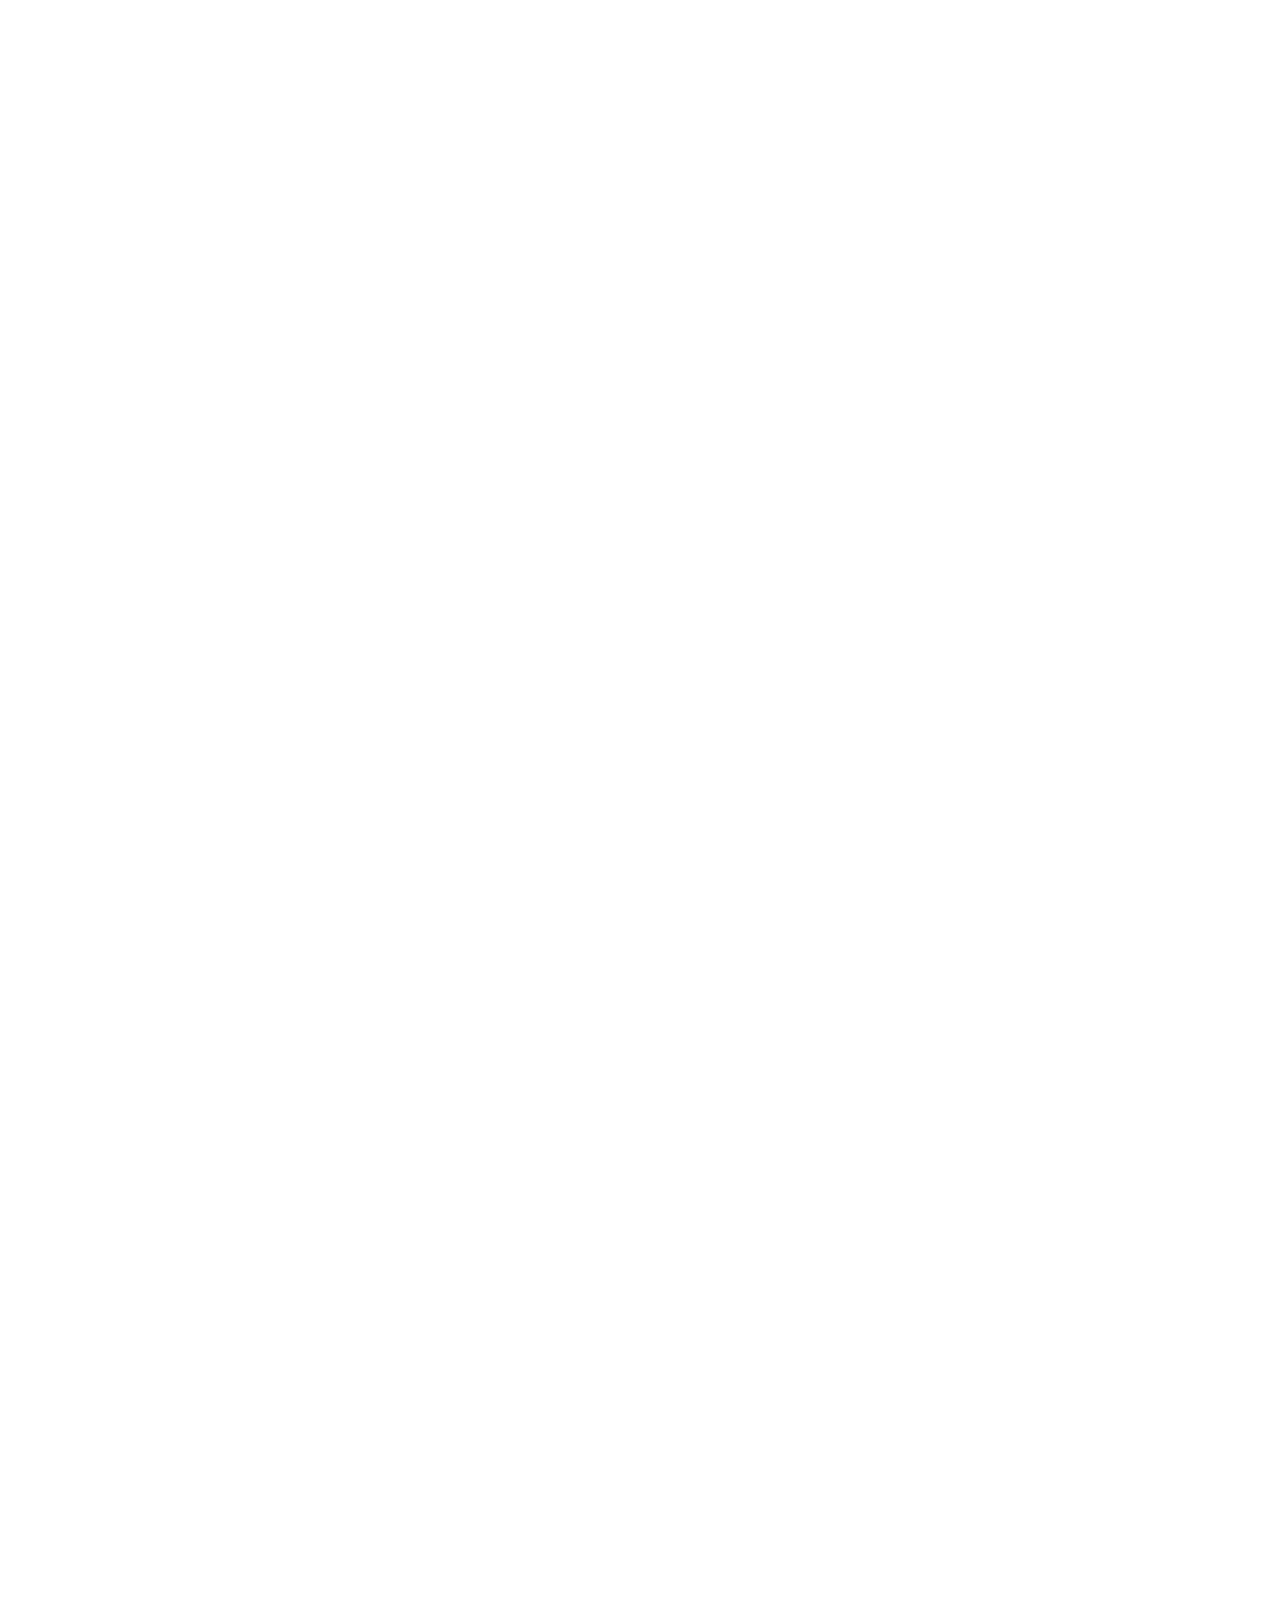
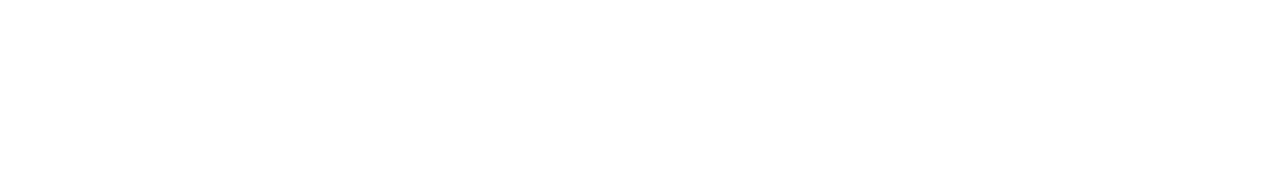
==== index.html @ d99621ec "Styling in tooltips" ====
<html>
  <head>
    <script type="text/javascript" src="https://www.gstatic.com/charts/loader.js"></script>
	<link href="https://fonts.googleapis.com/css?family=Montserrat&display=swap" rel="stylesheet">
    <script type="text/javascript">
      google.charts.load('current', {'packages':['sankey']});
      google.charts.setOnLoadCallback(drawChart);

      function drawChart() {
        var data = new google.visualization.DataTable();
        data.addColumn('string', 'Enrolment window');
        data.addColumn('string', 'First follow-up window');
        data.addColumn('number', 'Number');
		data.addColumn({type: 'string', role: 'tooltip', 'p': {'html': true}});
        data.addRows([
          [ 'Treated', 'Treated ', 502, "<p style='padding: 20px;'>Treated in enrolment window and in first follow-up window (n=502)</p>" ],
          [ 'Treated', 'Untreated ', 32, "<p>Treated in enrolment window but stopped in first follow-up window (n=32)</p>" ],
          [ 'Treated', 'No treatment information available', 17, "<p>Treated in enrolment window but no treatment information available in first follow-up window (n=17)<ul><li>Death, lung transplant or withdrawal (n=5)</li><li>No follow-up medical chart review (n=7)</li><li>Incomplete treatment information (n=5)</li></ul></p>" ],
          [ 'Untreated', 'Treated ', 51, "Untreated in enrolment window but treated in first follow-up window (n=51)" ],
          [ 'Untreated', 'Untreated ', 121, "Untreated in enrolment window and remained untreated in first follow-up window (n=121)" ],
          [ 'Untreated', 'No treatment information available', 59, "Untreated in enrolment window but no treatment information available in first follow-up window (n=59)<ul><li>Death, lung transplant or withdrawal (n=22)</li><li>No follow-up medical chart review (n=33)</li><li>Incomplete treatment information (n=4)</li></ul>" ]
        ]);
		  
		var colors = ['#00529b','#00529b','#8ed8f8','#88c540','#8ed8f8'];

        // Sets chart options.
        var options = {
			sankey: {
				node: {
					colors: colors,
					width: 20,
					label: { 
						fontName: 'Montserrat',
                        fontSize: 12,
                        color: '#FFFFFF',
                        bold: true
					}
				},
				link: {
				  	colorMode: 'gradient',
				  	colors: colors
				}
		  	},
			tooltip: {
				isHtml: true,
				textStyle: {
					fontName: 'Montserrat'
				}
			}
        };

        // Instantiates and draws our chart, passing in some options.
        var chart = new google.visualization.Sankey(document.getElementById('sankey_basic'));
        chart.draw(data, options);
      }
    </script>
  </head>
  <body>
	  <div id="chart_wrap" style="width: 100%; overflow: hidden; padding-bottom: 100%; position: relative; min-height: 500px;">
	    <div id="sankey_basic" style="left: 0px; top: 0px; width: 100%; position: absolute; min-height: 500px;"></div>
	  </div>
  </body>
</html>
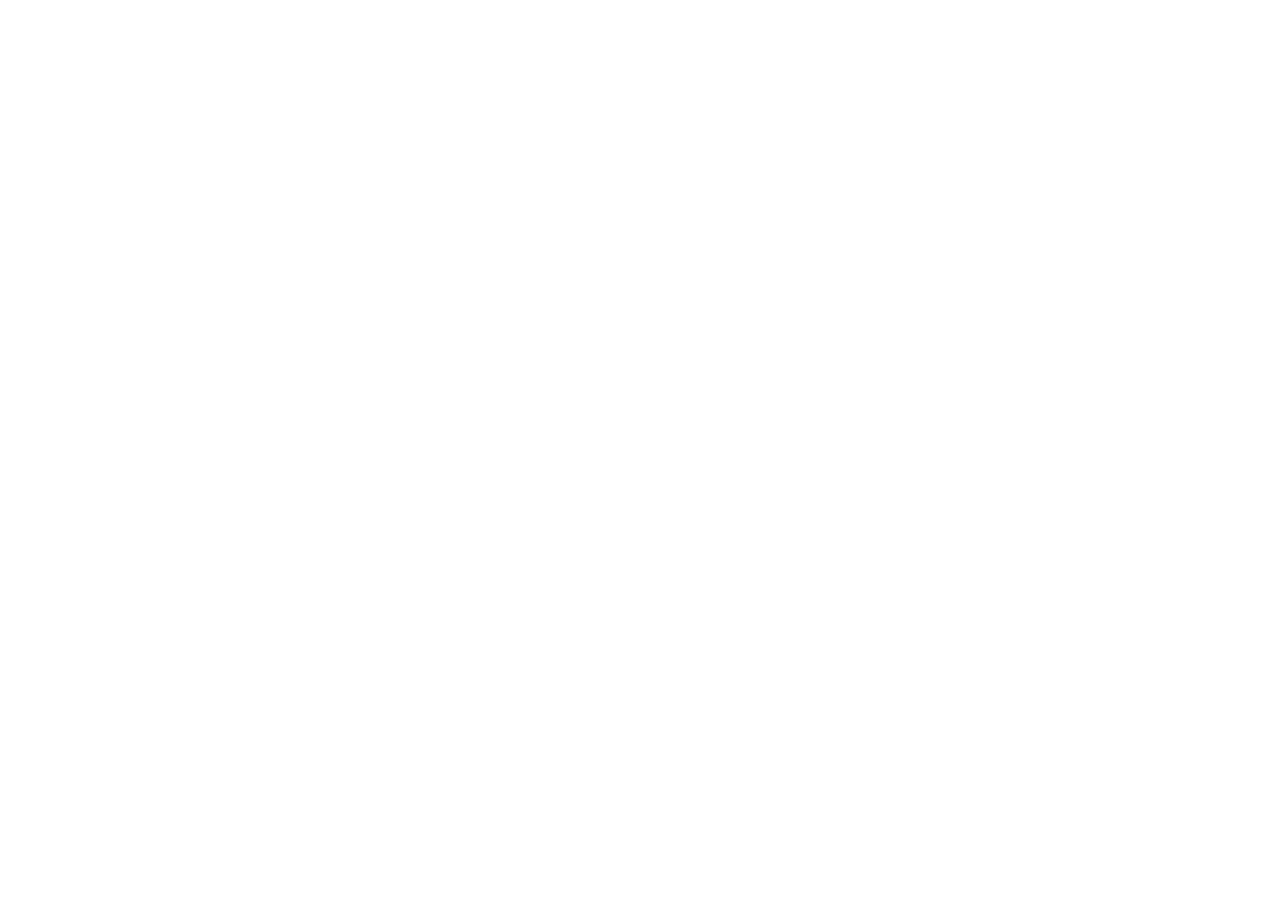
==== commit c110eb49: "tooltip styling" ====
--- a/index.html
+++ b/index.html
@@ -13,7 +13,7 @@
         data.addColumn('number', 'Number');
 		data.addColumn({type: 'string', role: 'tooltip', 'p': {'html': true}});
         data.addRows([
-          [ 'Treated', 'Treated ', 502, "<p style='padding: 20px;'>Treated in enrolment window and in first follow-up window (n=502)</p>" ],
+          [ 'Treated', 'Treated ', 502, "<p style='padding: 20px; font-family: Montserrat, sans-serif;'>Treated in enrolment window and in first follow-up window (n=502)</p>" ],
           [ 'Treated', 'Untreated ', 32, "<p>Treated in enrolment window but stopped in first follow-up window (n=32)</p>" ],
           [ 'Treated', 'No treatment information available', 17, "<p>Treated in enrolment window but no treatment information available in first follow-up window (n=17)<ul><li>Death, lung transplant or withdrawal (n=5)</li><li>No follow-up medical chart review (n=7)</li><li>Incomplete treatment information (n=5)</li></ul></p>" ],
           [ 'Untreated', 'Treated ', 51, "Untreated in enrolment window but treated in first follow-up window (n=51)" ],
@@ -44,7 +44,8 @@
 			tooltip: {
 				isHtml: true,
 				textStyle: {
-					fontName: 'Montserrat'
+					fontName: 'Montserrat',
+                    fontSize: 12
 				}
 			}
         };
@@ -53,7 +54,6 @@
         var chart = new google.visualization.Sankey(document.getElementById('sankey_basic'));
         chart.draw(data, options);
       }
-    </script>
   </head>
   <body>
 	  <div id="chart_wrap" style="width: 100%; overflow: hidden; padding-bottom: 100%; position: relative; min-height: 500px;">
